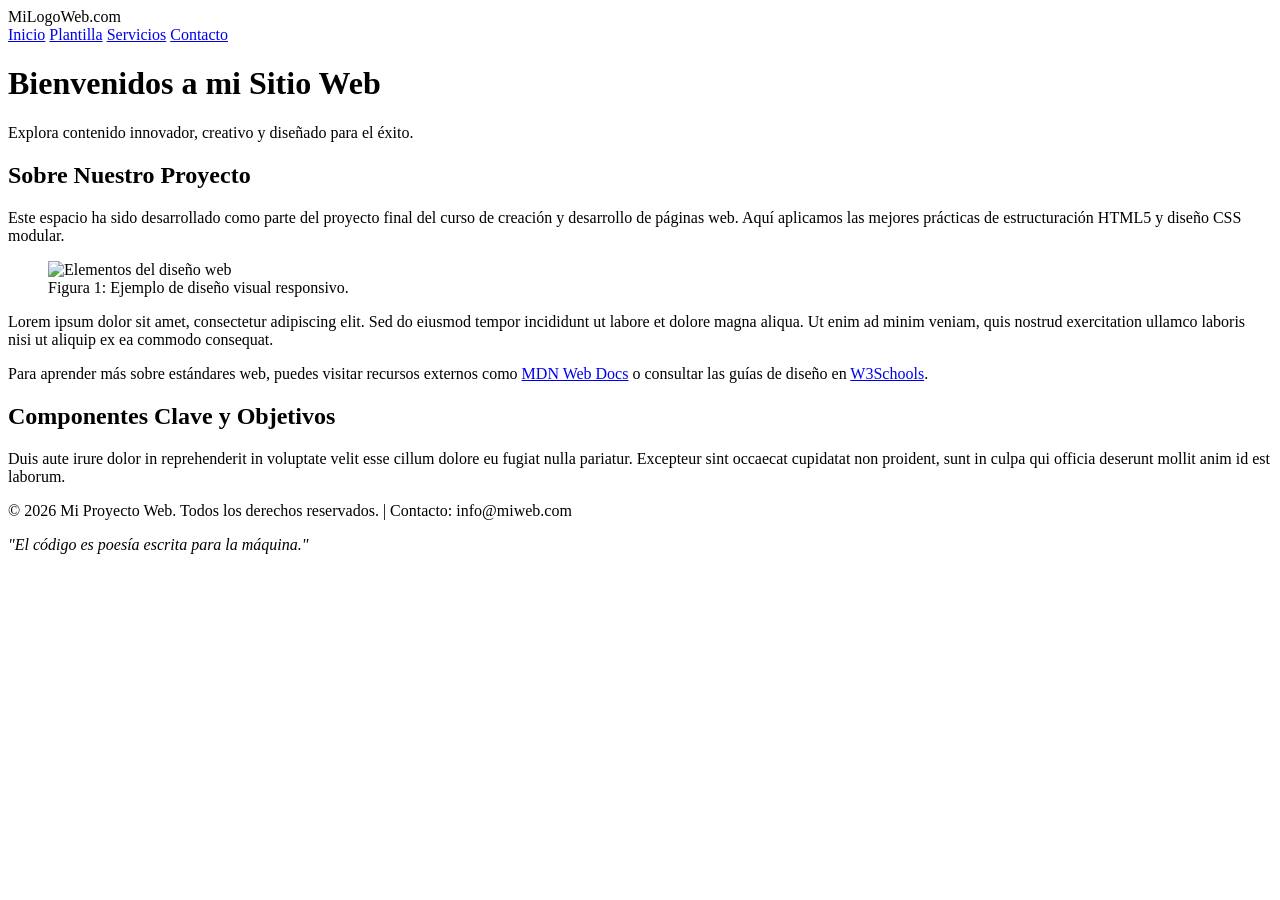
==== index.html @ 5a7b8168 "Add files via upload" ====
<!DOCTYPE html>
<html lang="es">
<head>
    <!-- Metadatos de la página -->
    <meta charset="UTF-8">
    <meta name="viewport" content="width=device-width, initial-scale=1.0">
    <title>Mi Sitio Web - Proyecto Final</title>
    
    <!-- Enlace al archivo CSS global -->
    <link rel="stylesheet" href="SiteStyle/global.css">
</head>
<body>

    <!-- Contenedor del Logo -->
    <div class="logo">
        MiLogoWeb.com
    </div>

    <!-- Barra de navegación entre páginas -->
    <nav>
        <a href="index.html">Inicio</a>
        <a href="template.html">Plantilla</a>
        <a href="#">Servicios</a>
        <a href="#">Contacto</a>
    </nav>

    <!-- Banner superior con gráfico y texto -->
    <header class="banner">
        <h1>Bienvenidos a mi Sitio Web</h1>
        <p>Explora contenido innovador, creativo y diseñado para el éxito.</p>
    </header>

    <!-- Área de contenido principal -->
    <main class="clearfix">
        
        <!-- Primer tema con títulos y formato -->
        <section>
            <h2>Sobre Nuestro Proyecto</h2>
            <p>Este espacio ha sido desarrollado como parte del proyecto final del curso de creación y desarrollo de páginas web. Aquí aplicamos las mejores prácticas de estructuración HTML5 y diseño CSS modular.</p>
            
            <!-- Uso de figure, figcaption e imagen con float -->
            <figure>
                <!-- Recuerda colocar una imagen real en la carpeta SiteImage y ajustar el nombre del archivo aquí -->
                <img src="SiteImage/ElementosdelDiseñoWeb.jpg" alt="Elementos del diseño web">
                <figcaption>Figura 1: Ejemplo de diseño visual responsivo.</figcaption>
            </figure>

            <p>Lorem ipsum dolor sit amet, consectetur adipiscing elit. Sed do eiusmod tempor incididunt ut labore et dolore magna aliqua. Ut enim ad minim veniam, quis nostrud exercitation ullamco laboris nisi ut aliquip ex ea commodo consequat.</p>
            
            <!-- Enlaces externos relacionados al tema -->
            <p>Para aprender más sobre estándares web, puedes visitar recursos externos como <a class="content-link" href="https://developer.mozilla.org" target="_blank">MDN Web Docs</a> o consultar las guías de diseño en <a class="content-link" href="https://www.w3schools.com" target="_blank">W3Schools</a>.</p>
        </section>

        <!-- Segundo tema con más contenido -->
        <section>
            <h2>Componentes Clave y Objetivos</h2>
            <p>Duis aute irure dolor in reprehenderit in voluptate velit esse cillum dolore eu fugiat nulla pariatur. Excepteur sint occaecat cupidatat non proident, sunt in culpa qui officia deserunt mollit anim id est laborum.</p>
        </section>

    </main>

    <!-- Footer con información de contacto y derechos -->
    <footer>
        <p>&copy; 2026 Mi Proyecto Web. Todos los derechos reservados. | Contacto: info@miweb.com</p>
        <p><em>"El código es poesía escrita para la máquina."</em></p>
    </footer>

</body>
</html>
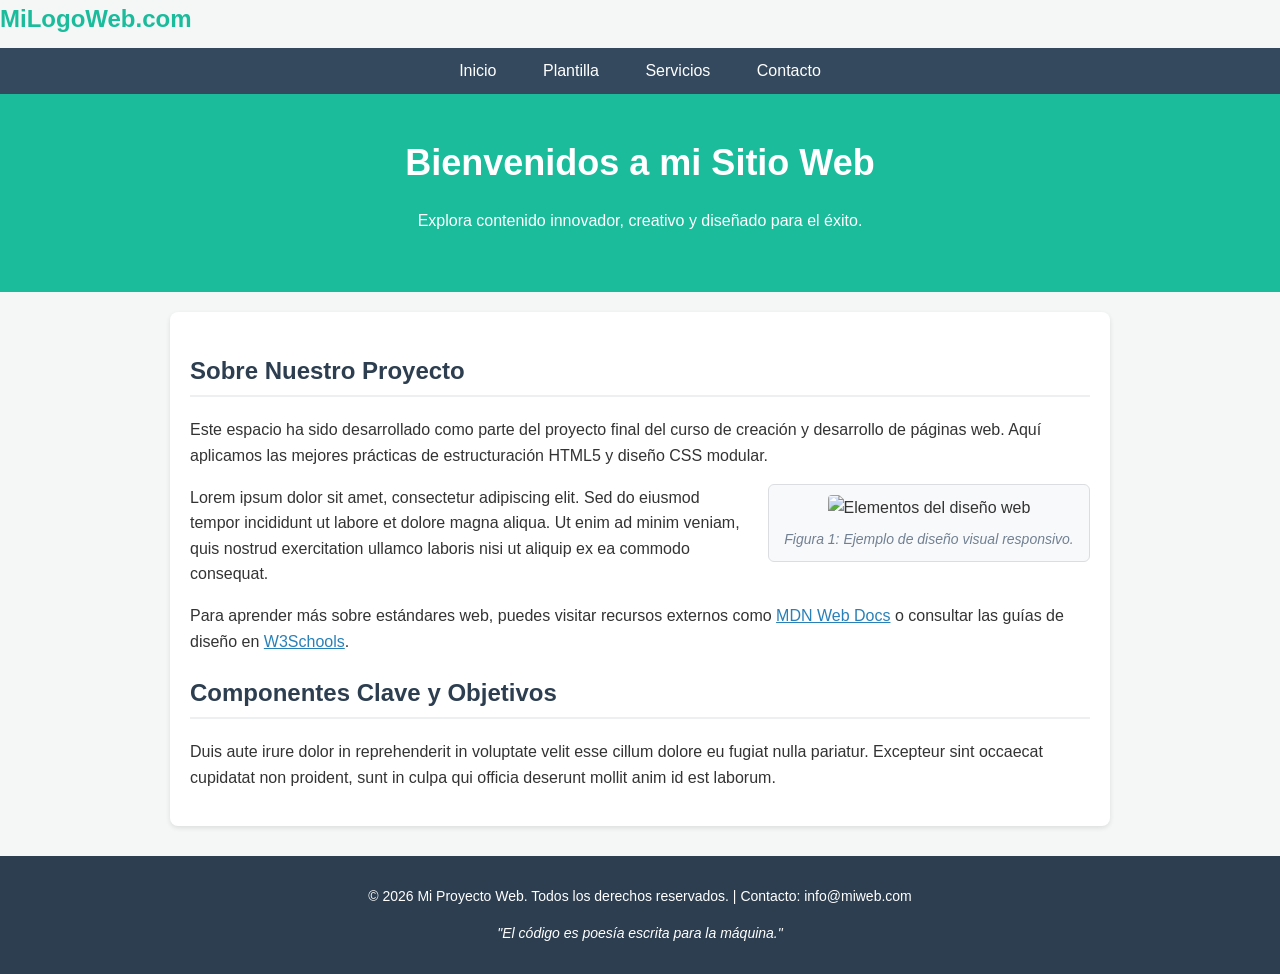
==== commit 76baa7bb: "Update CSS link to use global.css" ====
--- a/index.html
+++ b/index.html
@@ -7,7 +7,7 @@
     <title>Mi Sitio Web - Proyecto Final</title>
     
     <!-- Enlace al archivo CSS global -->
-    <link rel="stylesheet" href="SiteStyle/global.css">
+    <link rel="stylesheet" href="global.css">
 </head>
 <body>
 
@@ -66,4 +66,4 @@
     </footer>
 
 </body>
-</html>+</html>
--- a/global.css
+++ b/global.css
@@ -0,0 +1,141 @@
+
+/* Estilos generales del cuerpo */
+
+body {
+    font-family: Arial, sans-serif;
+    line-height: 1.6;
+    margin: 0;
+    padding: 0;
+    background-color: #f4f7f6;
+    color: #333333;
+}
+
+/* Encabezado y Logo */
+
+header {
+    background-color: #2c3e50;
+    color: #ffffff;
+    padding: 20px;
+    text-align: center;
+    border-bottom: 4px solid #1abc9c;
+}
+
+.logo {
+    font-size: 24px;
+    font-weight: bold;
+    color: #1abc9c;
+    margin-bottom: 10px;
+}
+
+/* Barra de navegación */
+
+nav {
+    background-color: #34495e;
+    padding: 10px;
+    text-align: center;
+}
+
+nav a {
+    color: #ffffff;
+    text-decoration: none;
+    padding: 8px 16px;
+    margin: 0 5px;
+    border-radius: 4px;
+    transition: background-color 0.3s;
+}
+
+nav a:hover {
+    background-color: #1abc9c;
+    color: #ffffff;
+}
+
+/* Banner principal */
+
+.banner {
+    background-color: #1abc9c;
+    color: white;
+    padding: 40px 20px;
+    text-align: center;
+}
+
+.banner h1 {
+    margin: 0;
+    font-size: 36px;
+}
+
+/* Contenido principal */
+
+main {
+    max-width: 900px;
+    margin: 20px auto;
+    padding: 20px;
+    background-color: #ffffff;
+    border-radius: 8px;
+    box-shadow: 0 2px 5px rgba(0, 0, 0, 0.1);
+}
+
+h2 {
+    color: #2c3e50;
+    border-bottom: 2px solid #ecf0f1;
+    padding-bottom: 5px;
+}
+
+p {
+    margin-bottom: 15px;
+}
+
+/* Estilos para imágenes y subtítulos (figcaption) con float */
+
+figure {
+    float: right;
+    width: 300px;
+    margin: 0 0 20px 20px;
+    padding: 10px;
+    border: 1px solid #dcdde1;
+    border-radius: 6px;
+    background-color: #f8f9fa;
+    text-align: center;
+}
+
+figure img {
+    width: 100%;
+    height: auto;
+    border-radius: 4px;
+}
+
+figcaption {
+    font-size: 14px;
+    color: #718093;
+    margin-top: 8px;
+    font-style: italic;
+}
+
+/* Limpiar flotados para evitar que afecten al footer */
+
+.clearfix::after {
+    content: "";
+    clear: both;
+    display: table;
+}
+
+/* Enlaces externos en el contenido */
+
+.content-link {
+    color: #2980b9;
+    text-decoration: underline;
+}
+
+.content-link:hover {
+    color: #3498db;
+}
+
+/* Pie de página (Footer) */
+
+footer {
+    background-color: #2c3e50;
+    color: #ffffff;
+    text-align: center;
+    padding: 15px;
+    margin-top: 30px;
+    font-size: 14px;
+}
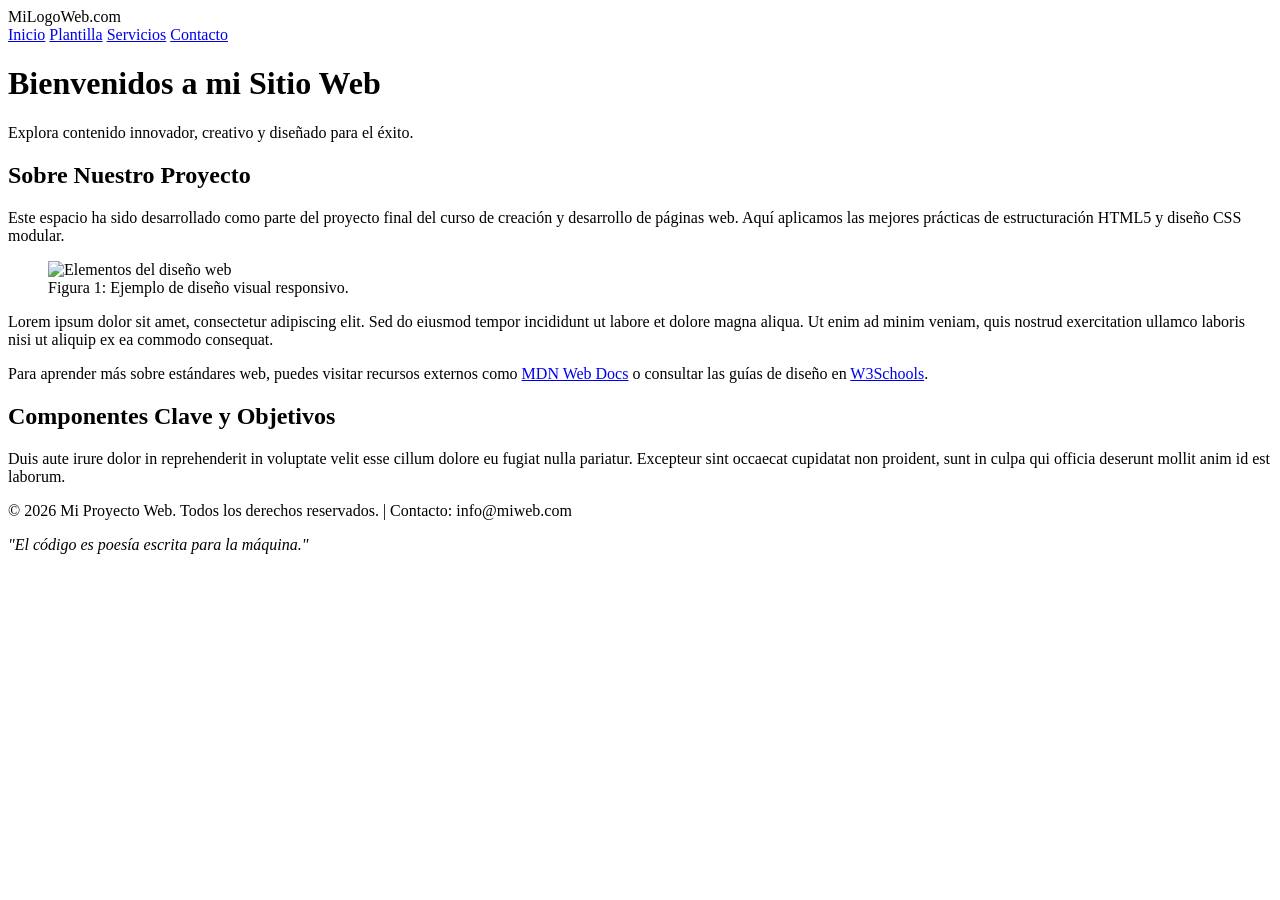
==== commit 80113235: "Fix link tag for global CSS file" ====
--- a/index.html
+++ b/index.html
@@ -7,7 +7,7 @@
     <title>Mi Sitio Web - Proyecto Final</title>
     
     <!-- Enlace al archivo CSS global -->
-    <link rel="stylesheet" href="global.css">
+    <link href="global.css">
 </head>
 <body>
 
@@ -41,7 +41,7 @@
             <!-- Uso de figure, figcaption e imagen con float -->
             <figure>
                 <!-- Recuerda colocar una imagen real en la carpeta SiteImage y ajustar el nombre del archivo aquí -->
-                <img src="SiteImage/ElementosdelDiseñoWeb.jpg" alt="Elementos del diseño web">
+                <img src="ElementosdelDiseñoWeb.jpg" alt="Elementos del diseño web">
                 <figcaption>Figura 1: Ejemplo de diseño visual responsivo.</figcaption>
             </figure>
 
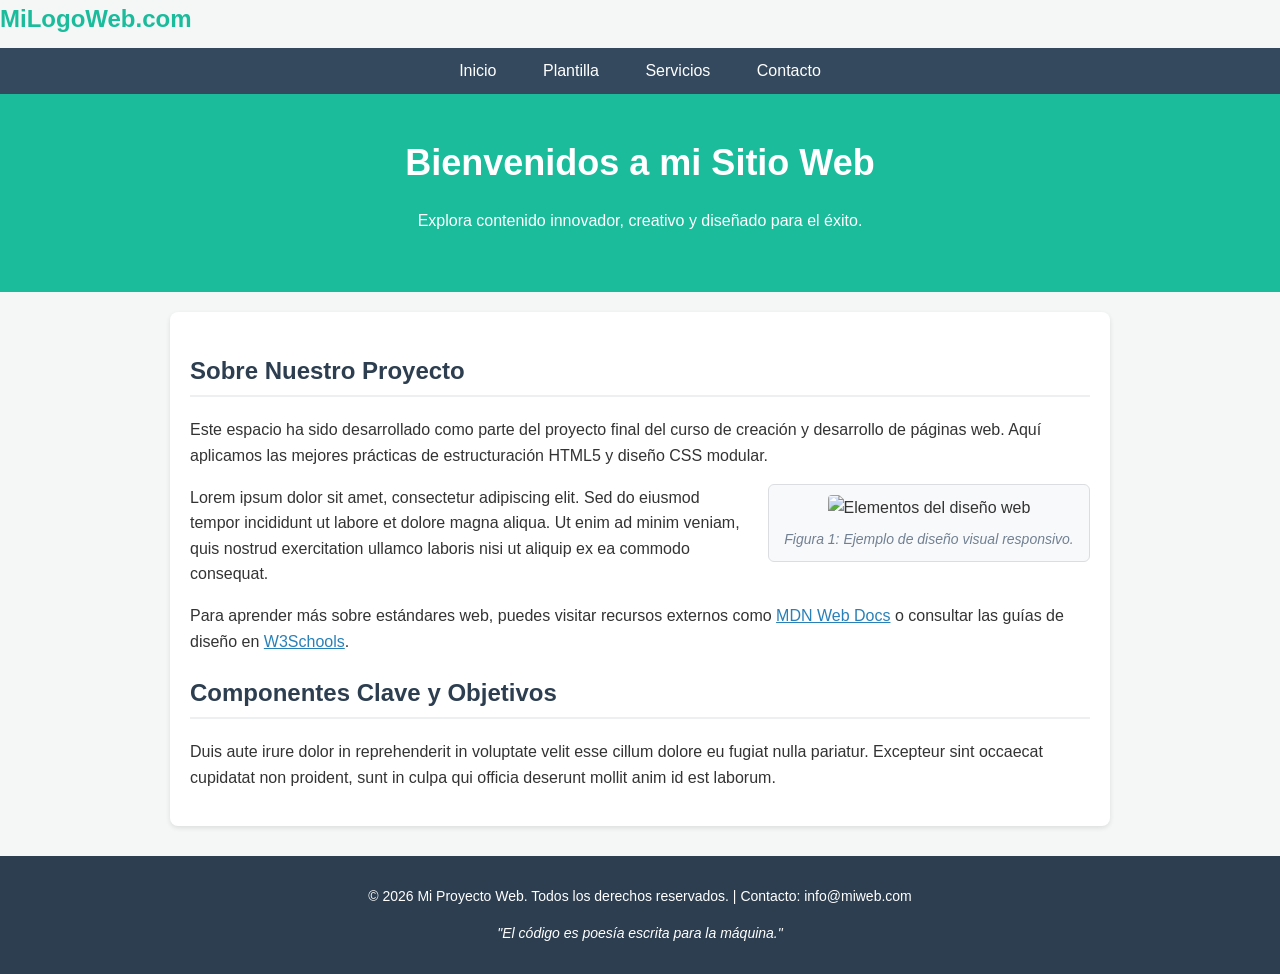
==== commit a26a7567: "Fix link tag for global CSS file" ====
--- a/index.html
+++ b/index.html
@@ -7,7 +7,7 @@
     <title>Mi Sitio Web - Proyecto Final</title>
     
     <!-- Enlace al archivo CSS global -->
-    <link href="global.css">
+    <link rel="stylesheet" href="global.css">
 </head>
 <body>
 
